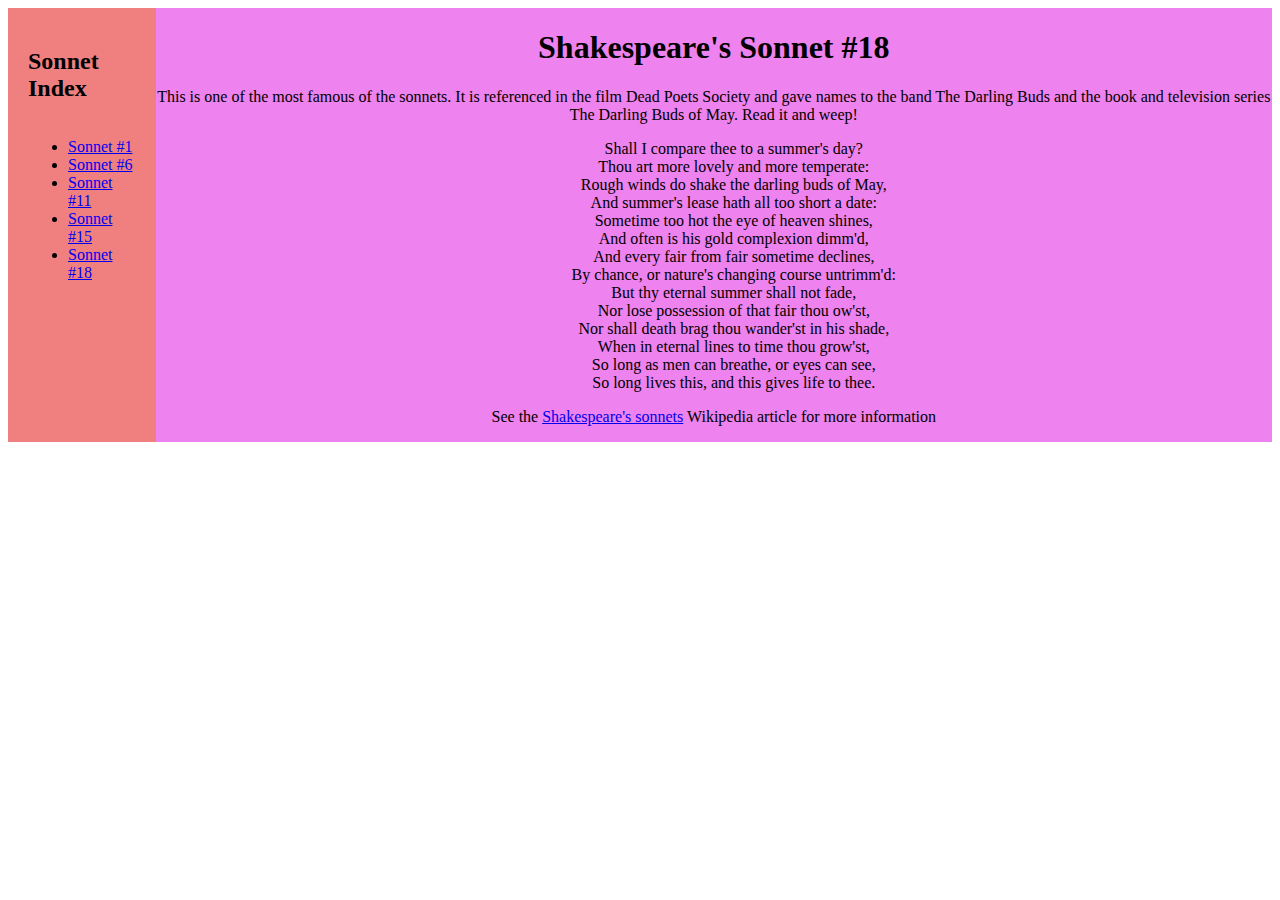
==== CSS-Intermediate/Challenge-One/index.html @ 811c3420 "created DI projects" ====
<html>
  <head>
    <title>CSS Challenge 3</title>
    <link rel="stylesheet" href="style.css">
  </head>
  <body>
    <div id="wrap">
      <div id="nav">
        <h2>Sonnet Index</h2>
        <ul>
          <li><a href="#">Sonnet #1</a></li>
          <li><a href="#">Sonnet #6</a></li>
          <li><a href="#">Sonnet #11</a></li>
          <li><a href="#">Sonnet #15</a></li>
          <li><a href="#">Sonnet #18</a></li>
        </ul>
      </div>
      <div id="content">
        <h1>Shakespeare's Sonnet #18</h1>
        <p>This is one of the most famous of the sonnets. It is referenced
           in the film Dead Poets Society and gave names to the band The
           Darling Buds and the book and television series The Darling Buds
           of May. Read it and weep!</p>
        <ul>
          <li>Shall I compare thee to a summer's day?</li>
          <li>Thou art more lovely and more temperate:</li>
          <li>Rough winds do shake the darling buds of May,</li>
          <li>And summer's lease hath all too short a date:</li>
          <li>Sometime too hot the eye of heaven shines,</li>
          <li>And often is his gold complexion dimm'd,</li>
          <li>And every fair from fair sometime declines,</li>
          <li>By chance, or nature's changing course untrimm'd:</li>
          <li>But thy eternal summer shall not fade,</li>
          <li>Nor lose possession of that fair thou ow'st,</li>
          <li>Nor shall death brag thou wander'st in his shade,</li>
          <li>When in eternal lines to time thou grow'st,</li>
          <li>So long as men can breathe, or eyes can see,</li>
          <li>So long lives this, and this gives life to thee.</li>
        </ul>

        <p class="copyright">See the 
        <a href="http://en.wikipedia.org/wiki/Shakespeare%27s_Sonnets">
        Shakespeare's sonnets</a> Wikipedia article for more information
        </p>
      </div>
    </div>
  </body>
</html>
---- CSS-Intermediate/Challenge-One/style.css ----
#wrap {
	background-color: violet;
	display: flex;

}
#nav {
	display: flex;
	float: left;
	padding: 20px;
	flex-direction: column;
	background-color: lightcoral;
}

#content{
	
	text-align: center;
}


#content ul {
	list-style: none;
}
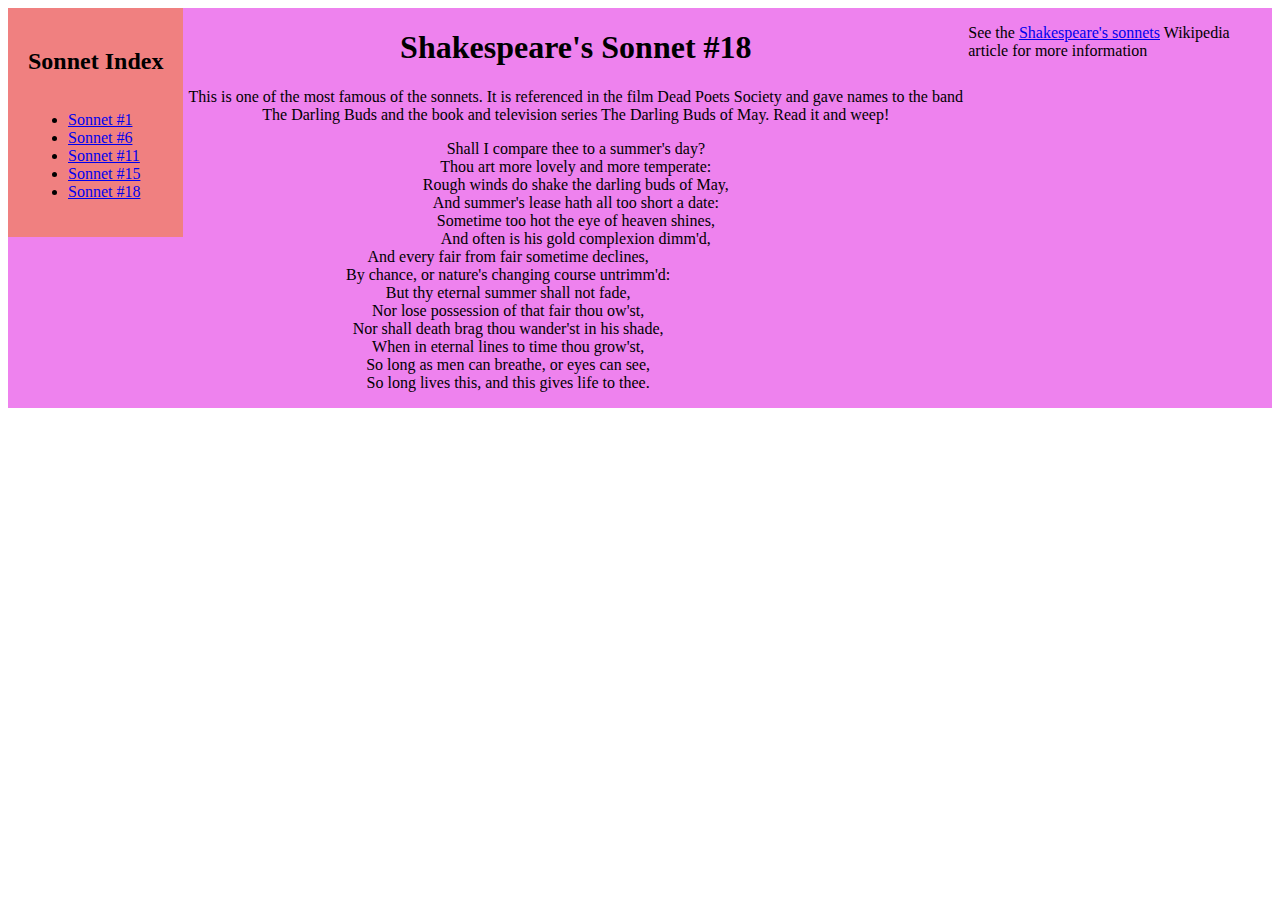
==== commit 7d8c0a7f: "com" ====
--- a/CSS-Intermediate/Challenge-One/index.html
+++ b/CSS-Intermediate/Challenge-One/index.html
@@ -1,10 +1,13 @@
 <html>
-  <head>
-    <title>CSS Challenge 3</title>
-    <link rel="stylesheet" href="style.css">
-  </head>
-  <body>
-    <div id="wrap">
+
+<head>
+  <title>CSS Challenge 3</title>
+  <link rel="stylesheet" href="style.css">
+</head>
+
+<body>
+  <div id="wrap">
+    <div class="row">
       <div id="nav">
         <h2>Sonnet Index</h2>
         <ul>
@@ -18,9 +21,9 @@
       <div id="content">
         <h1>Shakespeare's Sonnet #18</h1>
         <p>This is one of the most famous of the sonnets. It is referenced
-           in the film Dead Poets Society and gave names to the band The
-           Darling Buds and the book and television series The Darling Buds
-           of May. Read it and weep!</p>
+          in the film Dead Poets Society and gave names to the band The
+          Darling Buds and the book and television series The Darling Buds
+          of May. Read it and weep!</p>
         <ul>
           <li>Shall I compare thee to a summer's day?</li>
           <li>Thou art more lovely and more temperate:</li>
@@ -38,11 +41,15 @@
           <li>So long lives this, and this gives life to thee.</li>
         </ul>
 
-        <p class="copyright">See the 
-        <a href="http://en.wikipedia.org/wiki/Shakespeare%27s_Sonnets">
-        Shakespeare's sonnets</a> Wikipedia article for more information
-        </p>
+
       </div>
     </div>
-  </body>
+
+    <p class="copyright">See the
+      <a href="http://en.wikipedia.org/wiki/Shakespeare%27s_Sonnets">
+        Shakespeare's sonnets</a> Wikipedia article for more information
+    </p>
+  </div>
+</body>
+
 </html>